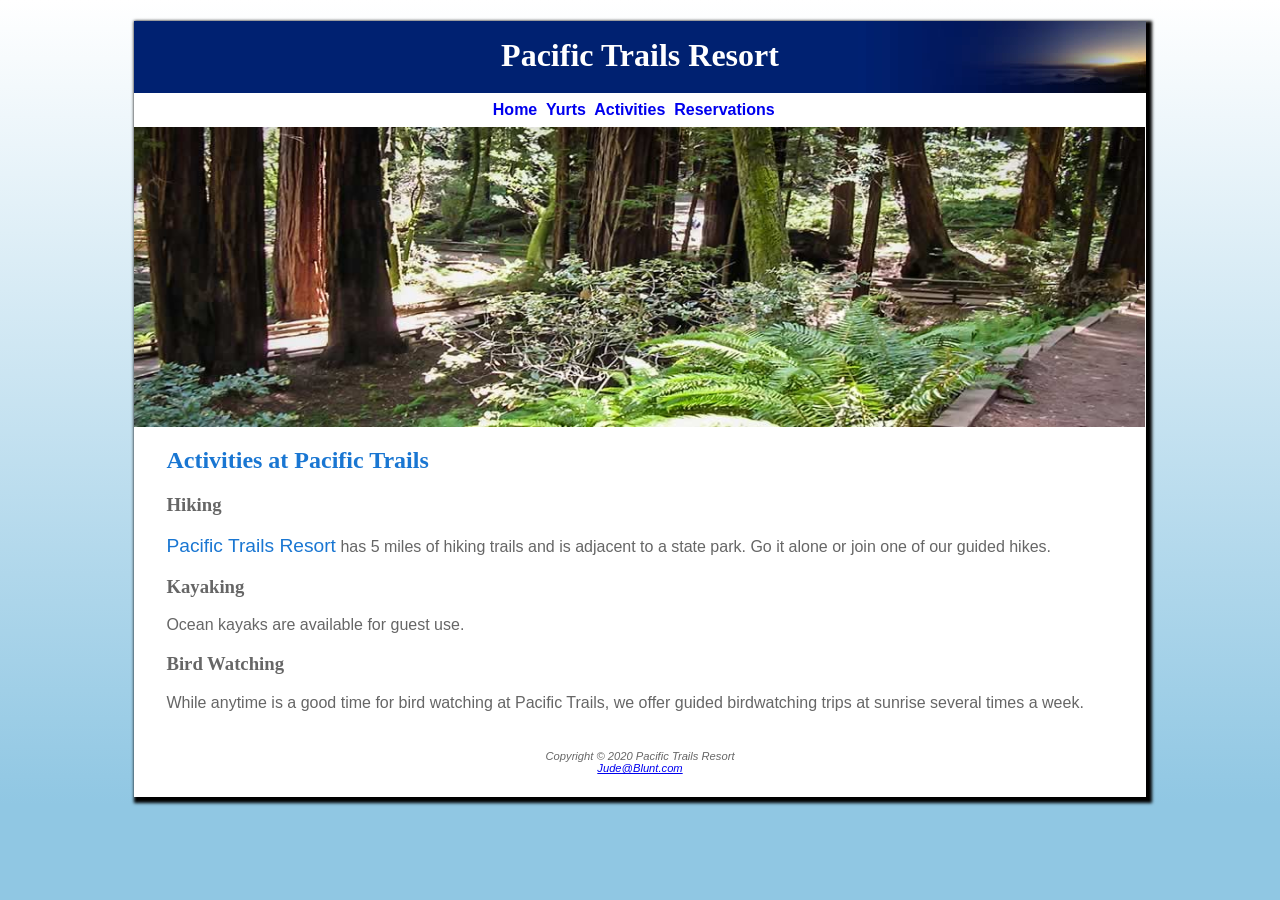
==== activities.html @ eae32fb3 "Initial Repo commit" ====
<!DOCTYPE html>
<html lang="en">
<head>
    <title>Pacific Trails Resort :: Activities</title>
    <meta charset="utf-8">
    <link rel="stylesheet" href="pacific.css">
</head>

<body>
    <div id="wrapper">
    <header>
        <h1>Pacific Trails Resort</h1>
    </header>

<nav>
    <a href="index.html">Home</a>&nbsp;
    <a href="yurts.html">Yurts</a>&nbsp;
    <a href="activities.html">Activities</a>&nbsp;
    <a href="reservations.html">Reservations</a>&nbsp;
</nav>

<div id="trailhero"></div>

<main>
    <h2>Activities at Pacific Trails</h2>
    
    <h3> Hiking</h3>
    <p>
        <span class="resort">Pacific Trails Resort</span> has 5 miles of hiking trails and is adjacent to a state park.
        Go it alone or join one of our guided hikes.
    </p>

    <h3>Kayaking</h3>
    <p>
        Ocean kayaks are available for guest use.
    </p>

    <h3>Bird Watching</h3>
    <p>
        While anytime is a good time for bird watching at Pacific Trails, we offer guided
        birdwatching trips at sunrise several times a week.
    </p>

<footer>
    <p>
        Copyright &copy; 2020 Pacific Trails Resort<br>
        <a href="mailto:Jude@Blunt.com">Jude@Blunt.com</a>
    </p>
</footer>
</main>
</div>
</body>
</html>
---- pacific.css ----
body {
    background-color: #90C7E3;
    background-image: linear-gradient(to bottom, #FFFFFF, #90C7E3);
    background-repeat: no-repeat;
    color: #666666;
    font-family: Verdana, Arial, sans-serif;
}

header {
    background-color: #002171;
    color: #FFFFFF;
    font-family: Georgia, 'Times New Roman', Times, serif;
    background-image: url('sunset.jpg');
    background-repeat: no-repeat;
    background-position: right;
    height: 72px;
}

h1 {
    text-align: center;
    padding-top: .5em;
}

nav {
    font-weight: bold;
    padding-top: .5em;
    padding-right: .5em;
    padding-bottom: .5em;
    text-align: center;
}

h2 {
    color: #1976D2;
    font-family: Georgia, 'Times New Roman', Times, serif;
}

dt {
    color: #002171;
    font-weight: bold;
}

.resort {
    color: #1976D2;
    font-size: 1.2em;
}

footer {
    font-size: .7em;
    font-style: italic;
    text-align: center;
    padding: 1em;
}

#wrapper {
    width: 80%;
    background-color: #FFFFFF;
    min-width: 960px;
    max-width: 2048px;
    margin-right: auto;
    margin-left: auto;
    box-shadow: 3px 3px 3px 3px #000000;
}

h3 {
    font-family: Georgia, 'Times New Roman', Times, serif;
}

main {
    padding-left: 2em;
    padding-right: 2em;
    display: block;
}

#homehero {
    height: 300px;
    background-image: url('coast.jpg');
    background-size: 100% 100%;
    background-repeat: no-repeat;
}

#yurthero {
    height: 300px;
    background-image: url('yurt.jpg');
    background-size: 100% 100%;
    background-repeat: no-repeat;
}

#trailhero {
    height: 300px;
    background-image: url('trail.jpg');
    background-size: 100% 100%;
    background-repeat: no-repeat;
}

nav a {
    text-decoration: none;
}
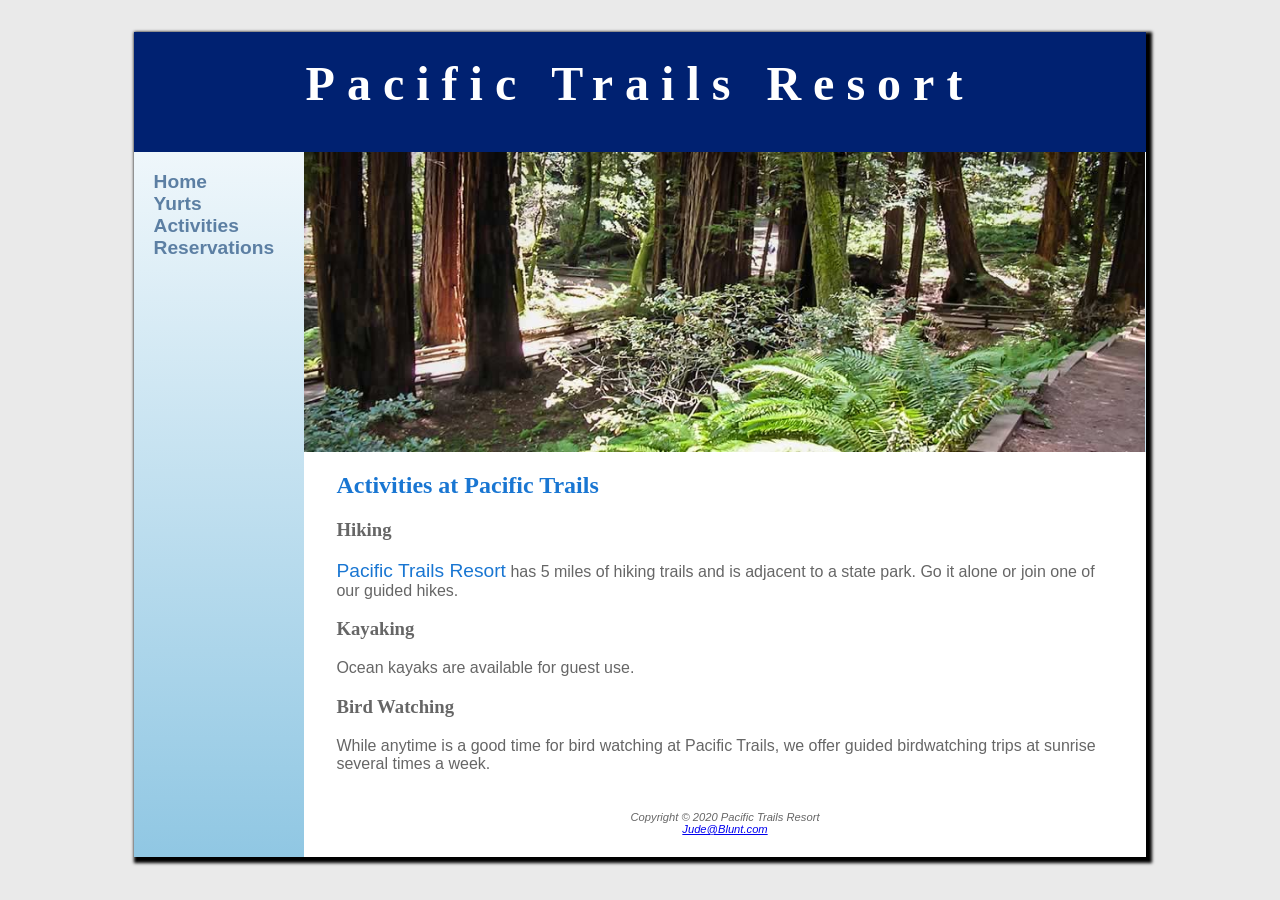
==== commit b3a5600e: "Made same changes to activities page as made in home page. Modified nav links using unordered list. " ====
--- a/activities.html
+++ b/activities.html
@@ -9,14 +9,16 @@
 <body>
     <div id="wrapper">
     <header>
-        <h1>Pacific Trails Resort</h1>
+        <h1><a href="index.html">Pacific Trails Resort</a></h1>
     </header>
 
 <nav>
-    <a href="index.html">Home</a>&nbsp;
-    <a href="yurts.html">Yurts</a>&nbsp;
-    <a href="activities.html">Activities</a>&nbsp;
-    <a href="reservations.html">Reservations</a>&nbsp;
+    <ul>
+        <li><a href="index.html">Home</a></li>
+        <li><a href="yurts.html">Yurts</a></li>
+        <li><a href="activities.html">Activities</a></li>
+        <li><a href="reservations.html">Reservations</a></li>
+    </ul>
 </nav>
 
 <div id="trailhero"></div>
@@ -41,13 +43,15 @@
         birdwatching trips at sunrise several times a week.
     </p>
 
+</main>
+
 <footer>
     <p>
         Copyright &copy; 2020 Pacific Trails Resort<br>
         <a href="mailto:Jude@Blunt.com">Jude@Blunt.com</a>
     </p>
 </footer>
-</main>
+
 </div>
 </body>
 </html>
--- a/pacific.css
+++ b/pacific.css
@@ -1,7 +1,5 @@
 body {
-    background-color: #90C7E3;
-    background-image: linear-gradient(to bottom, #FFFFFF, #90C7E3);
-    background-repeat: no-repeat;
+    background-color: #EAEAEA;
     color: #666666;
     font-family: Verdana, Arial, sans-serif;
 }
@@ -10,15 +8,14 @@
     background-color: #002171;
     color: #FFFFFF;
     font-family: Georgia, 'Times New Roman', Times, serif;
-    background-image: url('sunset.jpg');
-    background-repeat: no-repeat;
-    background-position: right;
-    height: 72px;
+    height: 120px;
 }
 
 h1 {
     text-align: center;
     padding-top: .5em;
+    font-size: 3em;
+    letter-spacing: 0.25em;
 }
 
 nav {
@@ -26,7 +23,12 @@
     padding-top: .5em;
     padding-right: .5em;
     padding-bottom: .5em;
-    text-align: center;
+    float: left;
+    width: 160px;
+    padding: 0;
+    font-size: 1.2em;
+    position: fixed;
+    z-index: 9999;
 }
 
 h2 {
@@ -49,10 +51,13 @@
     font-style: italic;
     text-align: center;
     padding: 1em;
+    background-color: #FFFFFF;
+    margin-left: 170px;
 }
 
 #wrapper {
     width: 80%;
+    background-image: linear-gradient(to bottom, #FFFFFF, #90C7E3);
     background-color: #FFFFFF;
     min-width: 960px;
     max-width: 2048px;
@@ -69,6 +74,9 @@
     padding-left: 2em;
     padding-right: 2em;
     display: block;
+    background-color: #FFFFFF;
+    margin-left: 170px;
+    overflow: auto;
 }
 
 #homehero {
@@ -76,6 +84,7 @@
     background-image: url('coast.jpg');
     background-size: 100% 100%;
     background-repeat: no-repeat;
+    margin-left: 170px;
 }
 
 #yurthero {
@@ -83,6 +92,7 @@
     background-image: url('yurt.jpg');
     background-size: 100% 100%;
     background-repeat: no-repeat;
+    margin-left: 170px;
 }
 
 #trailhero {
@@ -90,8 +100,53 @@
     background-image: url('trail.jpg');
     background-size: 100% 100%;
     background-repeat: no-repeat;
+    margin-left: 170px;
 }
 
 nav a {
     text-decoration: none;
-}+}
+
+* {
+    box-sizing: border-box;
+}
+
+nav a:link {
+    color: #5C7FA3
+}
+
+nav a:visited {
+    color: #344873
+}
+
+nav a:hover {
+    color: #A52A2a
+}
+
+nav ul {
+    list-style-type: none;
+    padding-left: 1em;
+}
+
+section {
+    float: left;
+    width: 33%;
+    padding-left: 2em;
+    padding-right: 2em;
+}
+
+header a {
+    text-decoration: none;
+}
+
+header a:link {
+    color: #FFFFFF;
+}
+
+header a:visited {
+    color: #FFFFFF;
+}
+
+header a:hover {
+    color: #90C7E3;
+}
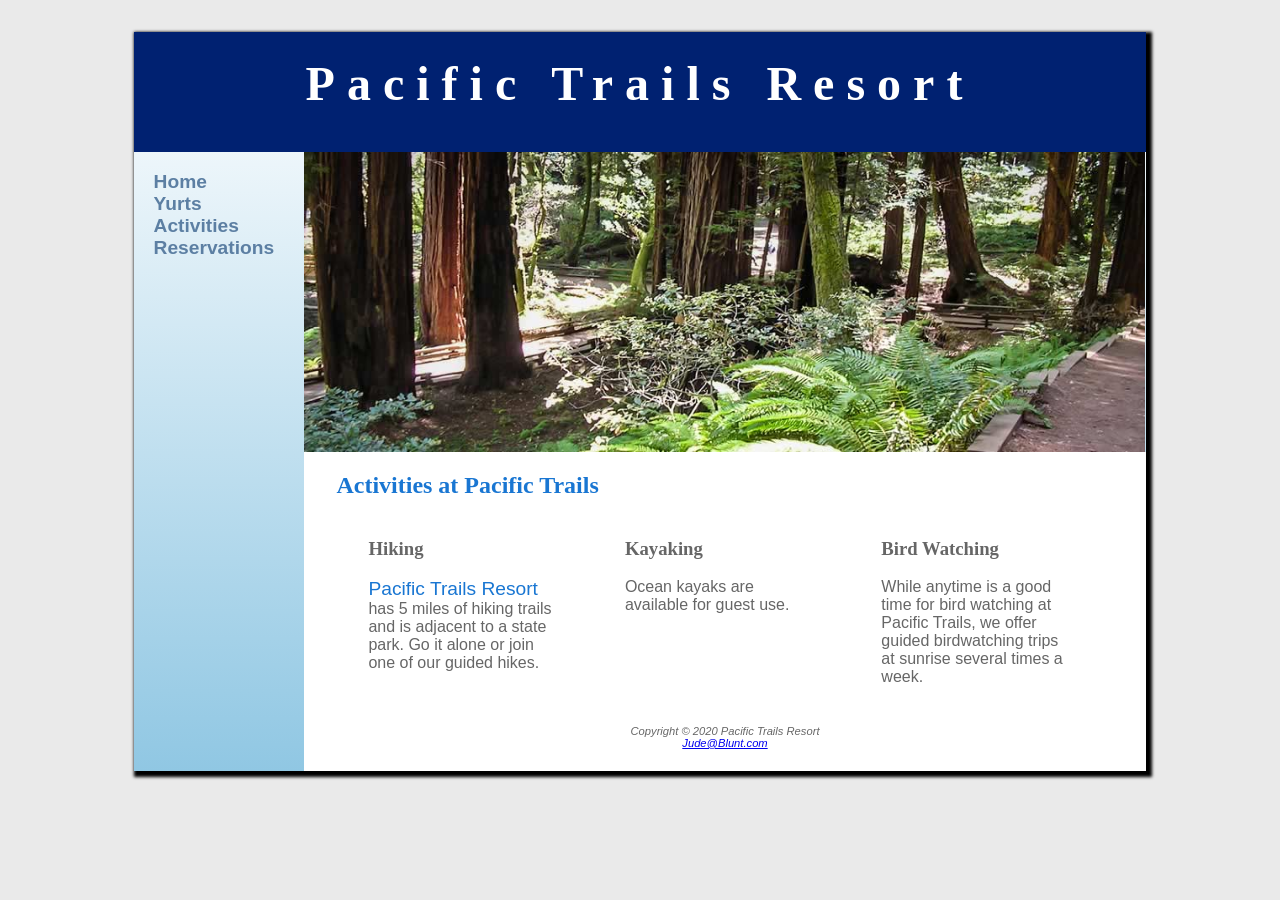
==== commit 9602e97d: "Changed spacing of code." ====
--- a/activities.html
+++ b/activities.html
@@ -26,22 +26,28 @@
 <main>
     <h2>Activities at Pacific Trails</h2>
     
+    <section>
     <h3> Hiking</h3>
     <p>
         <span class="resort">Pacific Trails Resort</span> has 5 miles of hiking trails and is adjacent to a state park.
         Go it alone or join one of our guided hikes.
     </p>
+    </section>
 
+    <section>
     <h3>Kayaking</h3>
     <p>
         Ocean kayaks are available for guest use.
     </p>
+    </section>
 
+    <section>
     <h3>Bird Watching</h3>
     <p>
         While anytime is a good time for bird watching at Pacific Trails, we offer guided
         birdwatching trips at sunrise several times a week.
     </p>
+    </section>
 
 </main>
 
